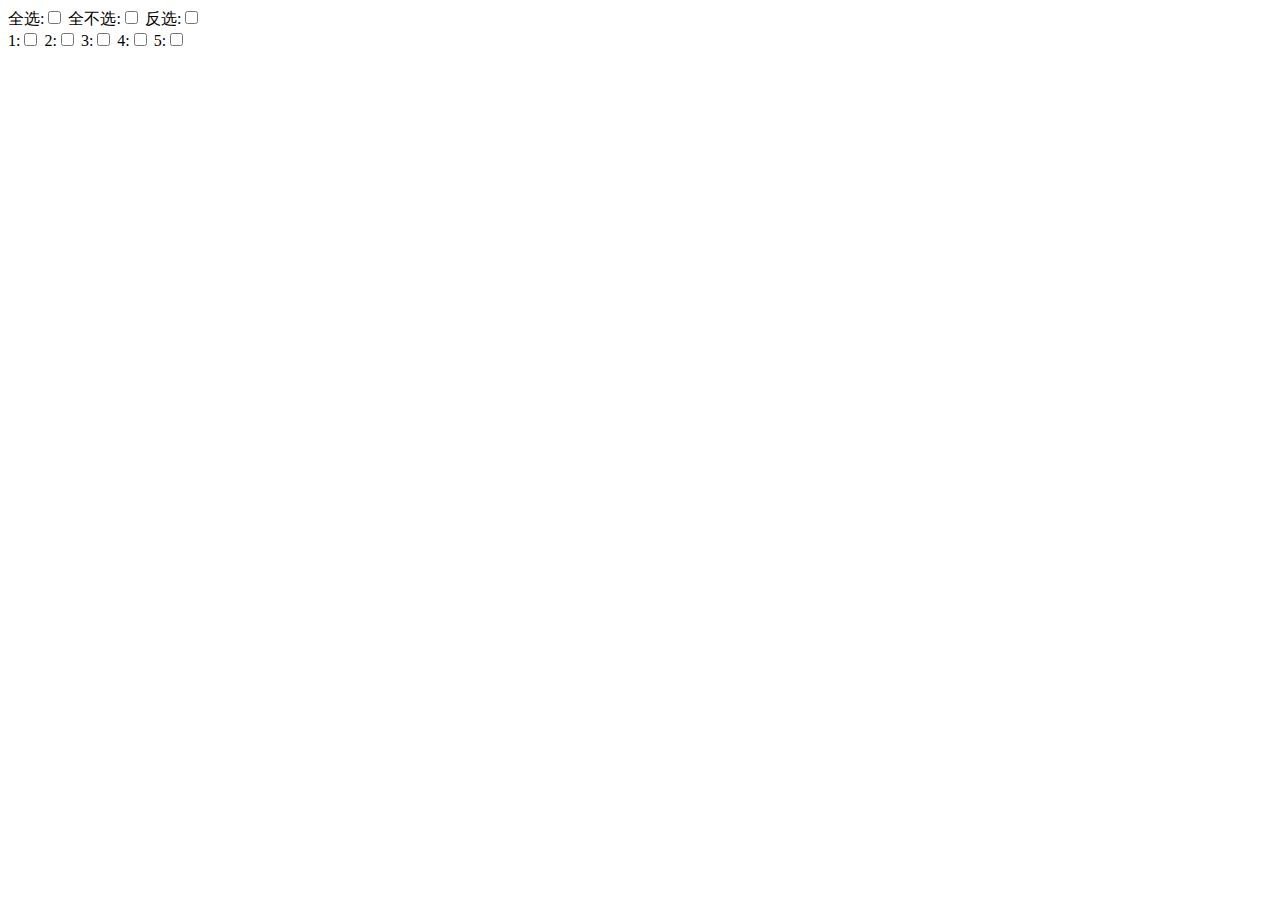
==== choose/index.html @ 586caae7 "push fourth" ====
<!DOCTYPE html>
<html lang="en">
<head>
    <meta charset="UTF-8">
    <title>Document</title>
</head>
<body>
    <div class="wrap">
        全选:<input type="checkbox" name="全选" class="all-choose"/>
        全不选:<input type="checkbox" name="全不选 " class="no-choose"/>
        反选:<input type="checkbox" name="反选" class="other-choose"/><br/>
        1:<input type="checkbox" name="" class="item"/>
        2:<input type="checkbox" name="" class="item"/>
        3:<input type="checkbox" name="" class="item"/>
        4:<input type="checkbox" name="" class="item"/>
        5:<input type="checkbox" name="" class="item"/>
    </div>
</body>
<script src="style/index.js"></script>
</html>
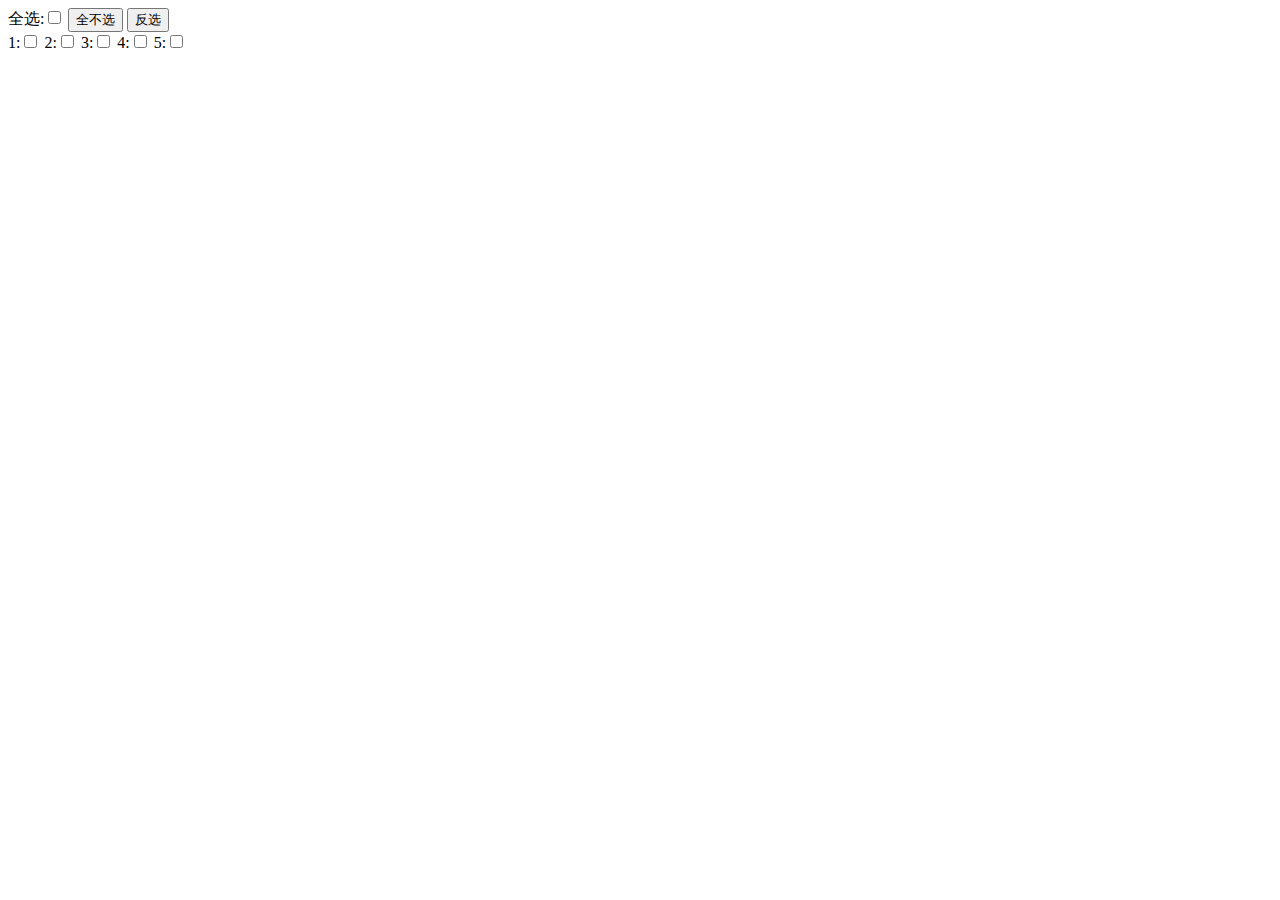
==== commit 07c94179: "修改逻辑问题" ====
--- a/choose/index.html
+++ b/choose/index.html
@@ -7,8 +7,11 @@
 <body>
     <div class="wrap">
         全选:<input type="checkbox" name="全选" class="all-choose"/>
-        全不选:<input type="checkbox" name="全不选 " class="no-choose"/>
-        反选:<input type="checkbox" name="反选" class="other-choose"/><br/>
+        <!--全不选:<input type="checkbox" name="全不选 " class="no-choose"/>-->
+
+        <button class="no-choose">全不选</button>
+        <button class="other-choose">反选</button><br/>
+        <!--反选:<input type="checkbox" name="反选" class="other-choose"/><br/>-->
         1:<input type="checkbox" name="" class="item"/>
         2:<input type="checkbox" name="" class="item"/>
         3:<input type="checkbox" name="" class="item"/>
